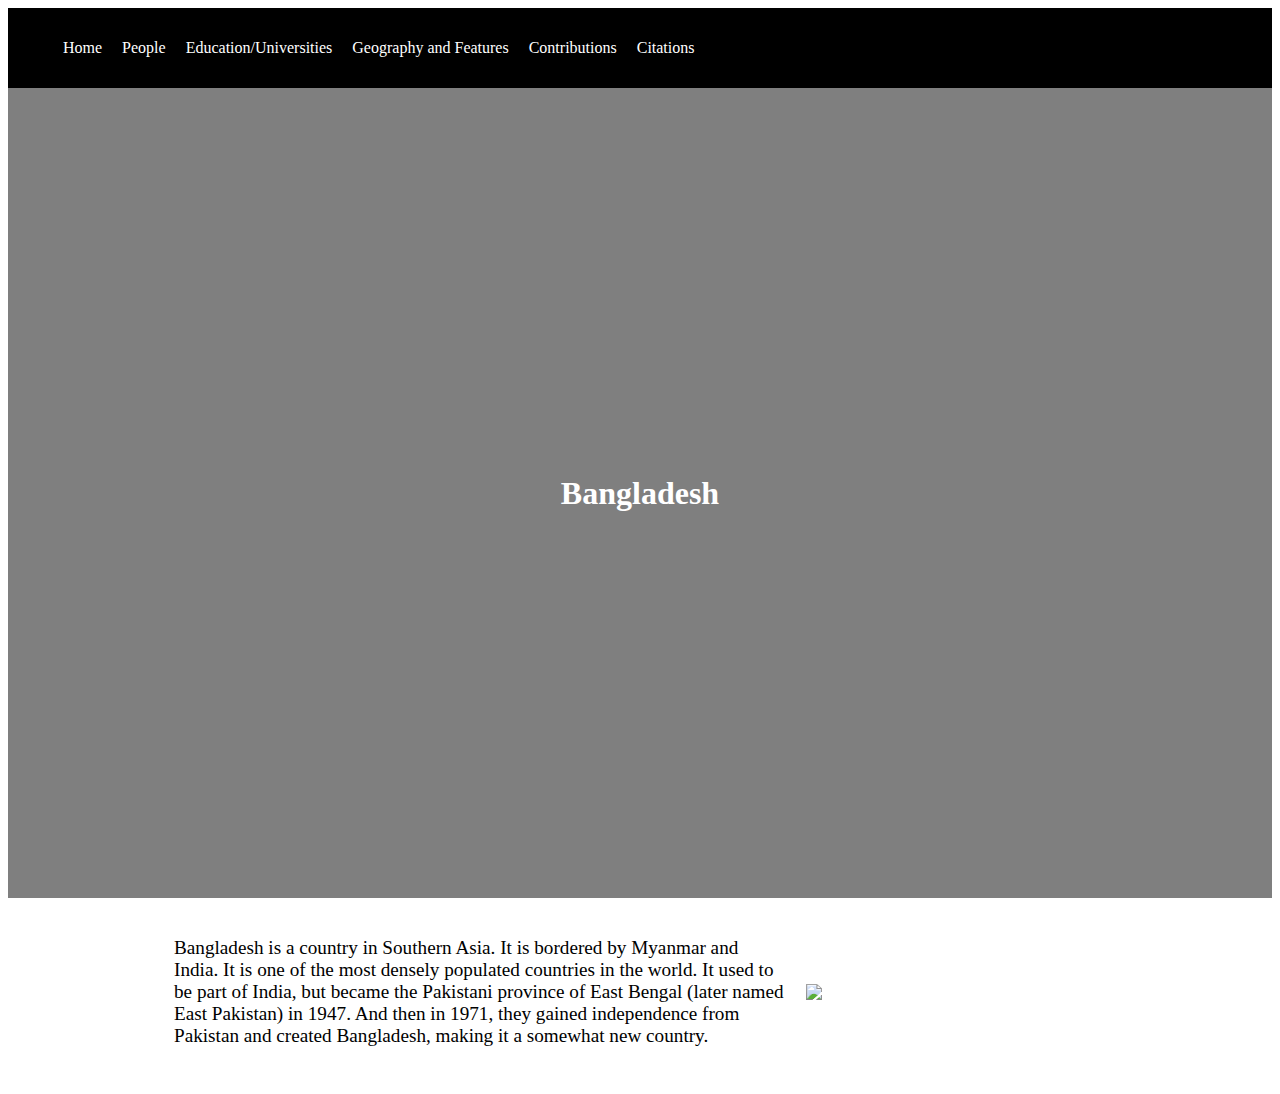
==== index.html @ ea027866 "fixed some issues" ====
<!DOCTYPE html>
<html>
    <link rel="stylesheet" href="style.css">
    <header>
        <nav>
            <ul>
                <li><a href="">Home</a></li>
                <li><a href="">People</a></li>
                <li><a href="">Education/Universities</a></li>
                <li><a href="">Geography and Features</a></li>
                <li><a href="">Contributions</a></li>
                <li><a href="">Citations</a></li>
            </ul>
        </nav>
    </header>
    <head>
        
        <div id="banner_image">
        <h1 id="title">Bangladesh</h1>
        </div>
    </head>
    <body>
        <div id="contentFirstPage">
            <p class="bodyParagraph">Bangladesh is a country in Southern Asia. It is bordered by Myanmar and India. It is one of the most densely populated countries in the world. It used to be part of India, but became the Pakistani province of East Bengal (later named East Pakistan) in 1947. And then in 1971, they gained independence from Pakistan and created Bangladesh, making it a somewhat new country.</p>
            <img id="map" src="https://cdn.britannica.com/70/6270-050-8670526B/Bangladesh-map-features-locator.jpg"></img>
        </div>
    </body>
</html>
---- style.css ----
#title {

    font-size: xx-large;
    color:white;
}
#banner_image {
    display: flex;
    width: 100%;
    background-image: 
    linear-gradient(rgba(0,0,0,0.5), rgba(0,0,0,0.5)),
    url("https://investbangladesh.co/wp-content/uploads/2024/04/hero-bangladesh.jpg");
    height: 90vh;
    background-size: cover;
    align-items: center;
    justify-content: center;
}
#map {
    width: 300px;
}
body {
    align-items: center;
    gap: 20px;
}
#contentFirstPage {
    display: flex;
    align-items: center; 
    justify-content: center; 
    padding: 20px;
    gap: 20px;
}

.bodyParagraph {
    flex: 1; 
    max-width: 50%; 
    vertical-align: middle; 
    font-size: larger;
}

#map {
    width: 300px;
    max-width: 50%;
    height: auto;
}

header {
    padding: 15px;
    background-color: black;
    color: white;
}
nav ul{
    display: flex;
    list-style-type: none;
}
nav ul li{
    margin-right: 20px;
}

nav ul li a {
    color: white; 
    text-decoration: none;
    transition: color 0.3s ease;
}

nav ul li a:hover {
    color: #ddd;  
    text-decoration: underline;
}
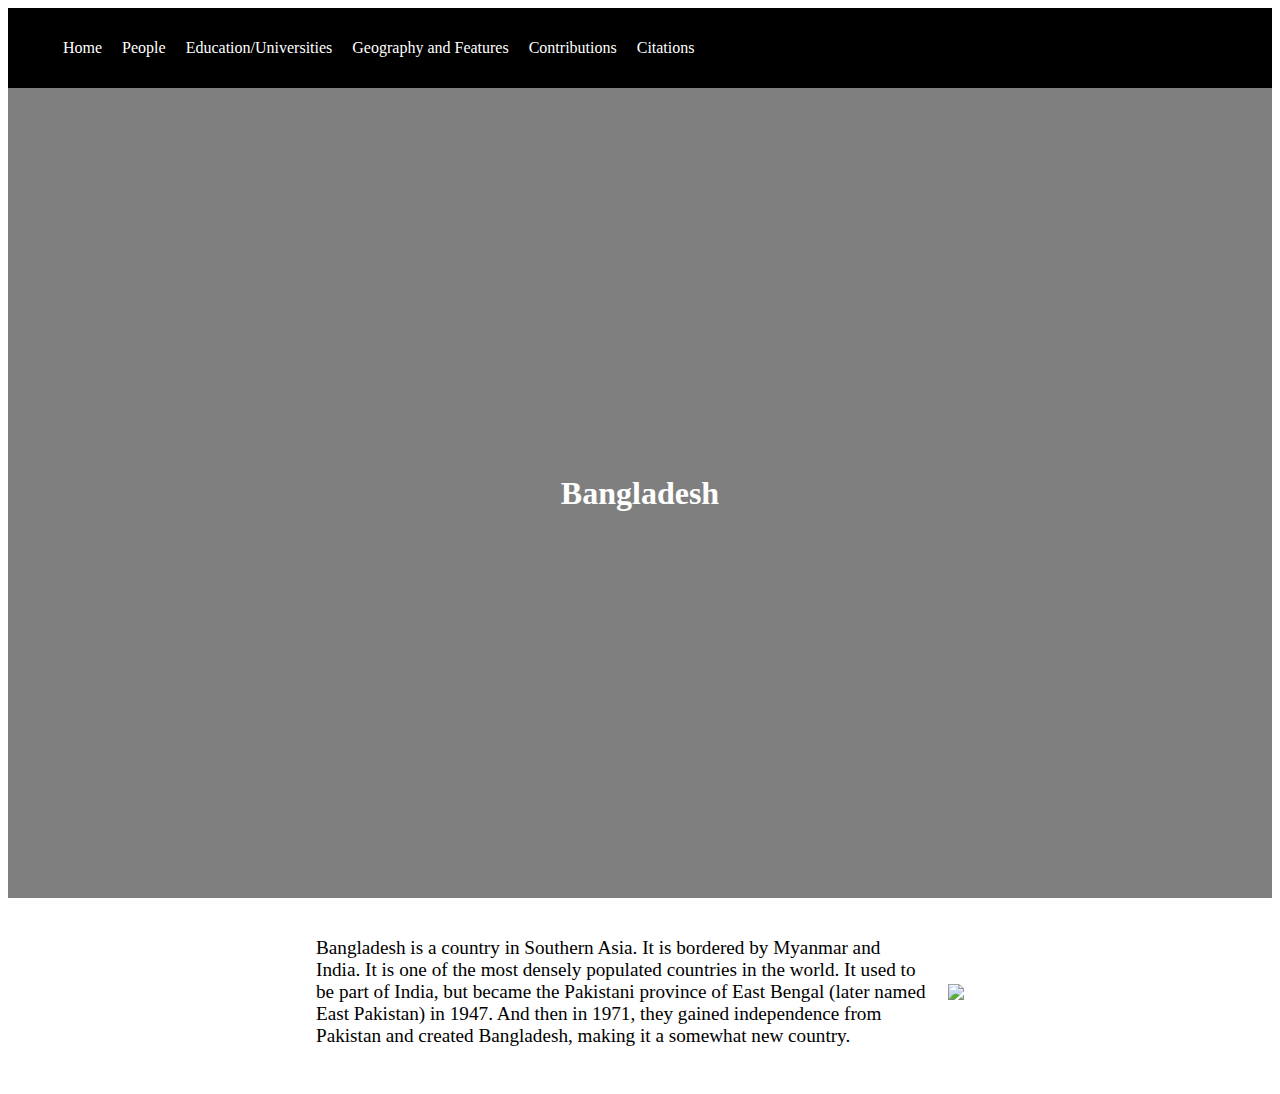
==== commit 1b52f442: "added people page" ====
--- a/index.html
+++ b/index.html
@@ -4,8 +4,8 @@
     <header>
         <nav>
             <ul>
-                <li><a href="">Home</a></li>
-                <li><a href="">People</a></li>
+                <li><a href="index.html">Home</a></li>
+                <li><a href="people.html">People</a></li>
                 <li><a href="">Education/Universities</a></li>
                 <li><a href="">Geography and Features</a></li>
                 <li><a href="">Contributions</a></li>
@@ -20,9 +20,9 @@
         </div>
     </head>
     <body>
-        <div id="contentFirstPage">
+        <div id="content">
             <p class="bodyParagraph">Bangladesh is a country in Southern Asia. It is bordered by Myanmar and India. It is one of the most densely populated countries in the world. It used to be part of India, but became the Pakistani province of East Bengal (later named East Pakistan) in 1947. And then in 1971, they gained independence from Pakistan and created Bangladesh, making it a somewhat new country.</p>
-            <img id="map" src="https://cdn.britannica.com/70/6270-050-8670526B/Bangladesh-map-features-locator.jpg"></img>
+            <img class="image" src="https://cdn.britannica.com/70/6270-050-8670526B/Bangladesh-map-features-locator.jpg"></img>
         </div>
     </body>
 </html>--- a/style.css
+++ b/style.css
@@ -21,7 +21,7 @@
     align-items: center;
     gap: 20px;
 }
-#contentFirstPage {
+#content {
     display: flex;
     align-items: center; 
     justify-content: center; 
@@ -36,8 +36,8 @@
     font-size: larger;
 }
 
-#map {
-    width: 300px;
+#class {
+    width: 1000px;
     max-width: 50%;
     height: auto;
 }
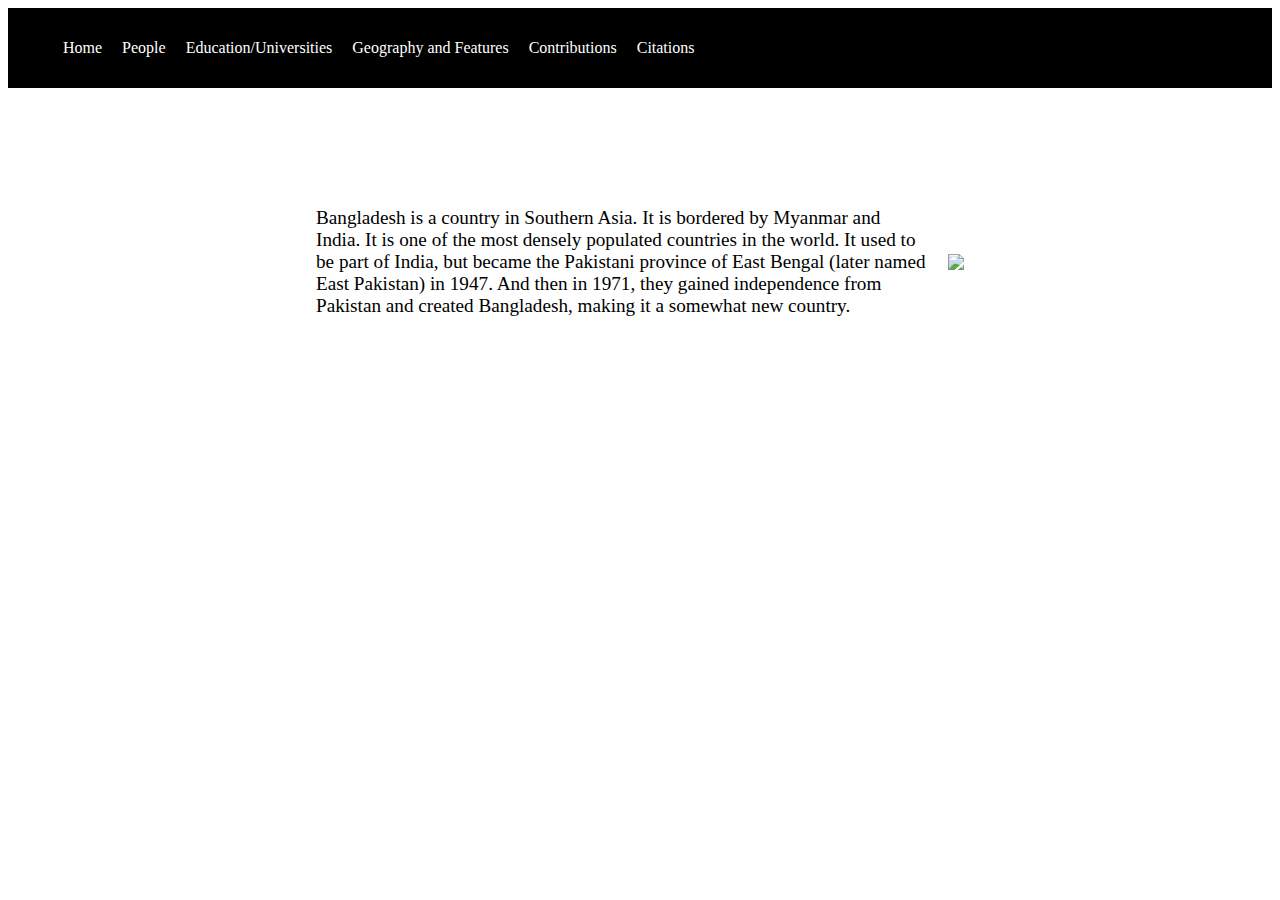
==== commit 853f5b69: "typos before" ====
--- a/index.html
+++ b/index.html
@@ -15,12 +15,12 @@
     </header>
     <head>
         
-        <div id="banner_image">
+        <div class="banner_image">
         <h1 id="title">Bangladesh</h1>
         </div>
     </head>
     <body>
-        <div id="content">
+        <div class="content">
             <p class="bodyParagraph">Bangladesh is a country in Southern Asia. It is bordered by Myanmar and India. It is one of the most densely populated countries in the world. It used to be part of India, but became the Pakistani province of East Bengal (later named East Pakistan) in 1947. And then in 1971, they gained independence from Pakistan and created Bangladesh, making it a somewhat new country.</p>
             <img class="image" src="https://cdn.britannica.com/70/6270-050-8670526B/Bangladesh-map-features-locator.jpg"></img>
         </div>
--- a/style.css
+++ b/style.css
@@ -21,7 +21,7 @@
     align-items: center;
     gap: 20px;
 }
-#content {
+.content {
     display: flex;
     align-items: center; 
     justify-content: center; 
@@ -36,7 +36,7 @@
     font-size: larger;
 }
 
-#class {
+#image {
     width: 1000px;
     max-width: 50%;
     height: auto;
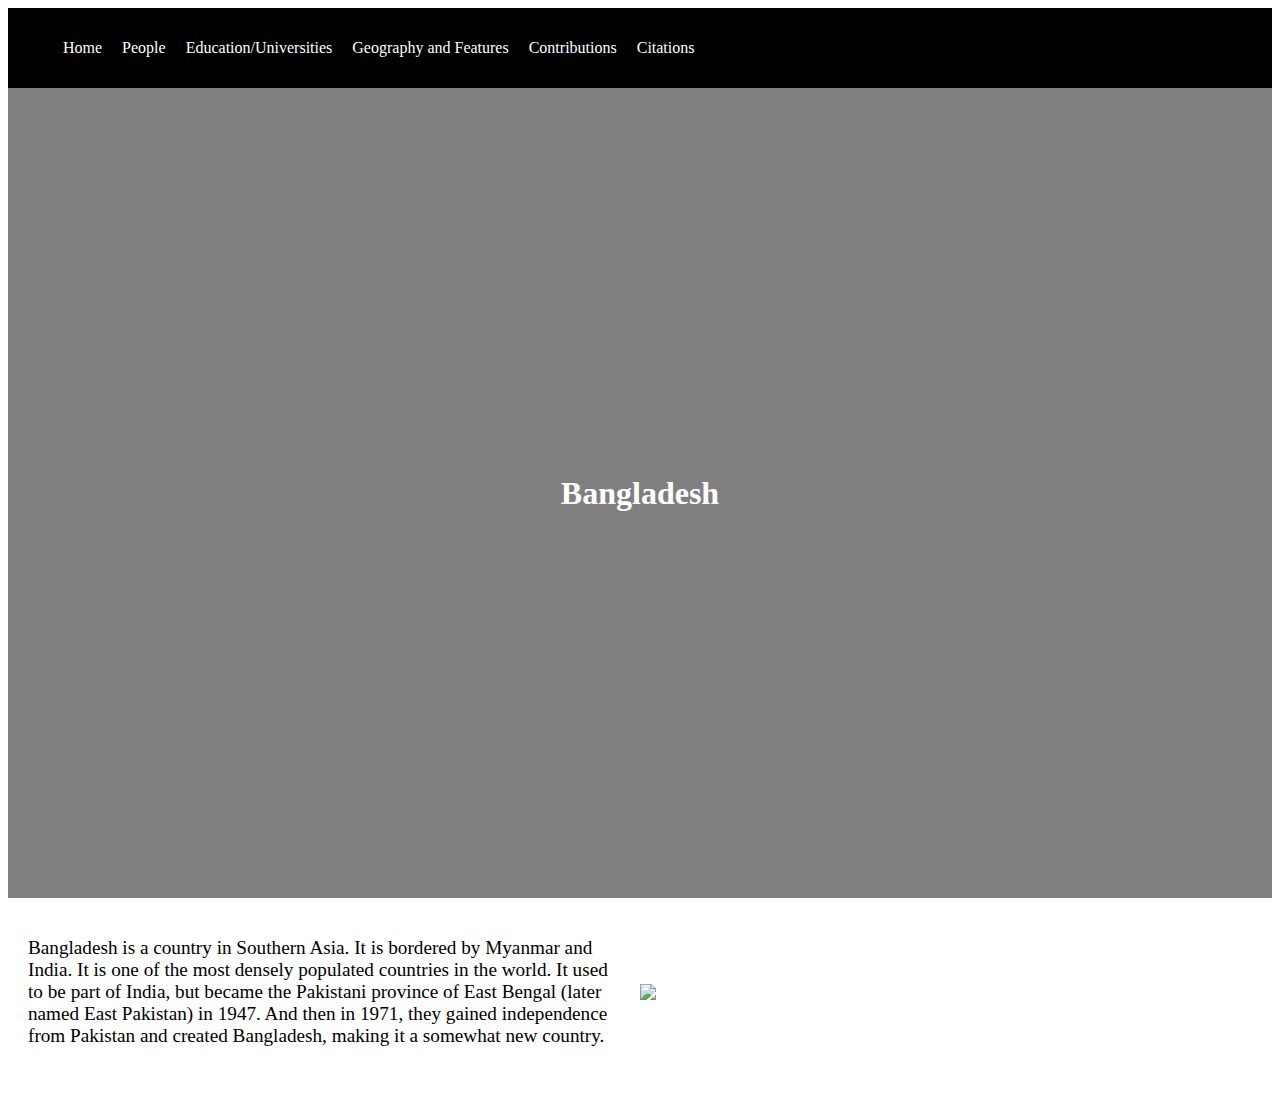
==== commit e4460c1f: "fixe some dumb mistakes(class and id mismatch)" ====
--- a/index.html
+++ b/index.html
@@ -14,7 +14,6 @@
         </nav>
     </header>
     <head>
-        
         <div class="banner_image">
         <h1 id="title">Bangladesh</h1>
         </div>
--- a/style.css
+++ b/style.css
@@ -3,7 +3,7 @@
     font-size: xx-large;
     color:white;
 }
-#banner_image {
+.banner_image {
     display: flex;
     width: 100%;
     background-image: 
@@ -36,8 +36,8 @@
     font-size: larger;
 }
 
-#image {
-    width: 1000px;
+.image {
+    width: 700px;
     max-width: 50%;
     height: auto;
 }
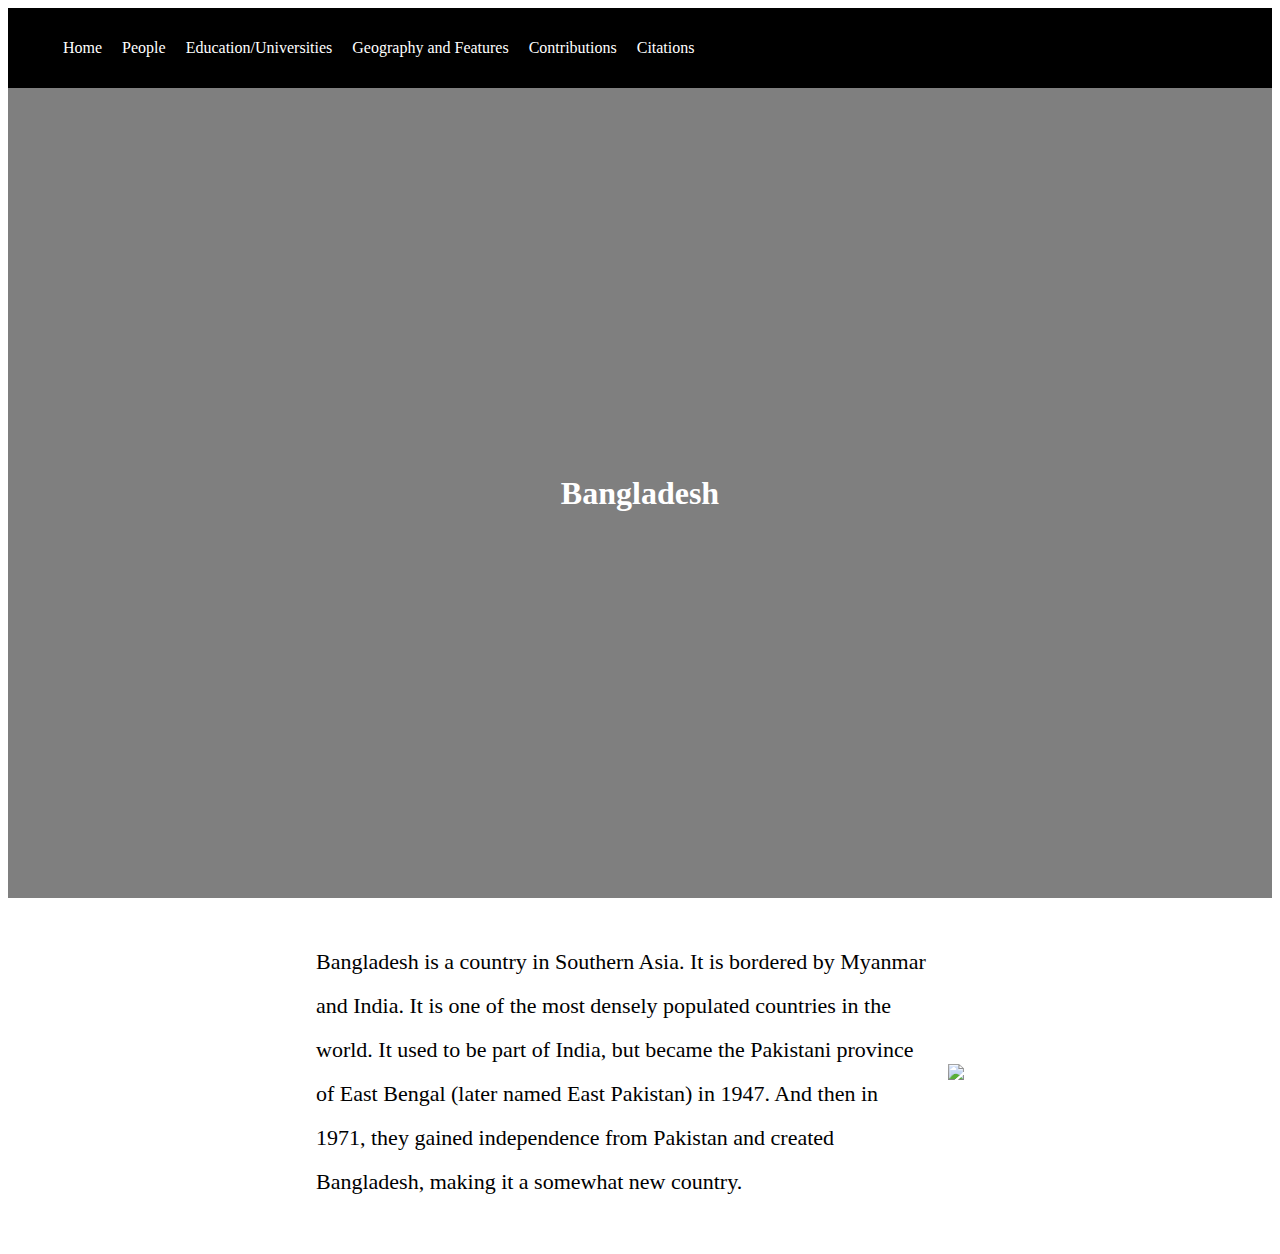
==== commit 6f176516: "change text sizes" ====
--- a/index.html
+++ b/index.html
@@ -1,24 +1,25 @@
 <!DOCTYPE html>
 <html>
-    <link rel="stylesheet" href="style.css">
+    
     <header>
         <nav>
             <ul>
                 <li><a href="index.html">Home</a></li>
                 <li><a href="people.html">People</a></li>
-                <li><a href="">Education/Universities</a></li>
-                <li><a href="">Geography and Features</a></li>
-                <li><a href="">Contributions</a></li>
+                <li><a href="education.html">Education/Universities</a></li>
+                <li><a href="geography.html">Geography and Features</a></li>
+                <li><a href="contributions.html">Contributions</a></li>
                 <li><a href="">Citations</a></li>
             </ul>
         </nav>
     </header>
     <head>
-        <div class="banner_image">
-        <h1 id="title">Bangladesh</h1>
-        </div>
+        <link rel="stylesheet" href="style.css">
     </head>
     <body>
+        <div class="banner_image">
+            <h1 id="title">Bangladesh</h1>
+            </div>
         <div class="content">
             <p class="bodyParagraph">Bangladesh is a country in Southern Asia. It is bordered by Myanmar and India. It is one of the most densely populated countries in the world. It used to be part of India, but became the Pakistani province of East Bengal (later named East Pakistan) in 1947. And then in 1971, they gained independence from Pakistan and created Bangladesh, making it a somewhat new country.</p>
             <img class="image" src="https://cdn.britannica.com/70/6270-050-8670526B/Bangladesh-map-features-locator.jpg"></img>
--- a/style.css
+++ b/style.css
@@ -1,5 +1,4 @@
 #title {
-
     font-size: xx-large;
     color:white;
 }
@@ -14,14 +13,12 @@
     align-items: center;
     justify-content: center;
 }
-#map {
-    width: 300px;
-}
 body {
     align-items: center;
     gap: 20px;
 }
 .content {
+    flex-wrap: wrap;
     display: flex;
     align-items: center; 
     justify-content: center; 
@@ -33,11 +30,11 @@
     flex: 1; 
     max-width: 50%; 
     vertical-align: middle; 
-    font-size: larger;
+    font-size: 22px;
+    line-height: 2;
 }
 
 .image {
-    width: 700px;
     max-width: 50%;
     height: auto;
 }
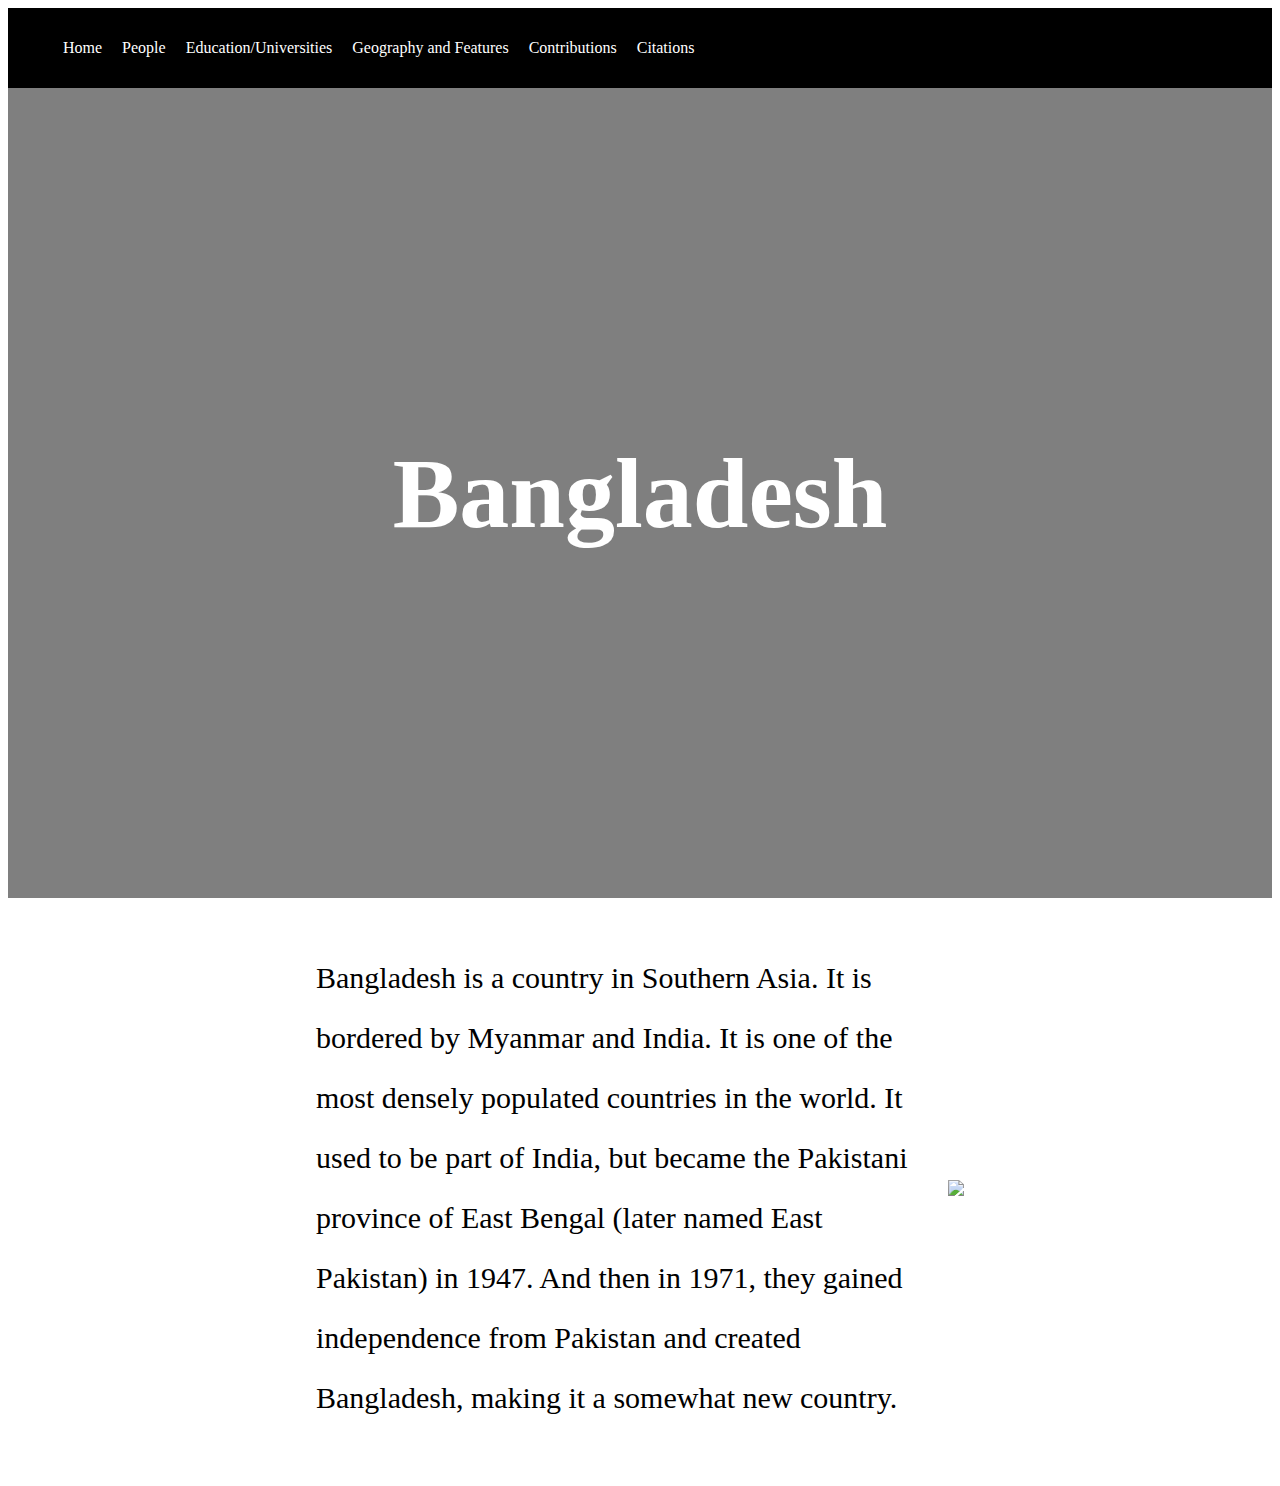
==== commit e911b30e: "added citations" ====
--- a/index.html
+++ b/index.html
@@ -9,7 +9,7 @@
                 <li><a href="education.html">Education/Universities</a></li>
                 <li><a href="geography.html">Geography and Features</a></li>
                 <li><a href="contributions.html">Contributions</a></li>
-                <li><a href="">Citations</a></li>
+                <li><a href="citations.html">Citations</a></li>
             </ul>
         </nav>
     </header>
--- a/style.css
+++ b/style.css
@@ -1,5 +1,5 @@
 #title {
-    font-size: xx-large;
+    font-size: 100px;
     color:white;
 }
 .banner_image {
@@ -30,7 +30,16 @@
     flex: 1; 
     max-width: 50%; 
     vertical-align: middle; 
-    font-size: 22px;
+    font-size: 30px;
+    line-height: 2;
+}
+
+.bodyParagraphCentered {
+    flex: 1; 
+    max-width: 50%; 
+    vertical-align: middle; 
+    justify-content: center;
+    font-size: 30px;
     line-height: 2;
 }
 
@@ -61,4 +70,97 @@
 nav ul li a:hover {
     color: #ddd;  
     text-decoration: underline;
+}
+
+.university-container {
+    display: flex;
+    flex-wrap: wrap;
+    justify-content: space-around;
+    padding: 20px;
+    gap: 20px;
+}
+
+
+.university-box {
+    width: 800px;
+    background-color: white;
+    border-radius: 10px;
+    box-shadow: 0 4px 8px rgba(0, 0, 0, 0.1);
+    overflow: hidden;
+    transition: transform 0.3s ease;
+}
+
+
+
+
+.university-image {
+    width: 100%;
+    height: 400px;
+    object-fit: cover; 
+}
+
+
+.university-content {
+    padding: 15px;
+}
+
+.university-content h2 {
+    font-size: 40px;
+    margin-bottom: 10px;
+    color: #000000; 
+}
+
+.university-content p {
+    font-size: 30px;
+    line-height: 1.6;
+    color: #555;
+}
+
+.contribution-container {
+    display: grid;
+    grid-template-columns: repeat(3, 1fr); 
+    gap: 30px;  
+    padding: 40px;
+  }
+
+.contribution-box {
+    background-color: #f7f7f7;
+    border: 2px solid #ccc;
+    padding: 25px;
+    border-radius: 10px;
+    text-align: center;
+    box-shadow: 0 4px 10px rgba(0, 0, 0, 0.1);
+  }
+  
+.contribution-box h2 {
+    font-size: 1.6rem;
+    color: #333;
+    margin-bottom: 15px;
+  }
+  
+.contribution-box img {
+    max-width: 100%;
+    height: auto;
+    border-radius: 8px;
+    margin-bottom: 20px;
+  }
+  
+.contribution-box p {
+    font-size: 1rem;
+    color: #555;
+  }
+
+#citationTitle{
+    text-align: center;
+    margin-bottom: 20px;
+}
+.citation {
+    margin-bottom: 20px;
+}
+.citation a {
+    color: #007BFF;
+    text-decoration: none;
+}
+.citation a:hover {
+    text-decoration: underline;
 }